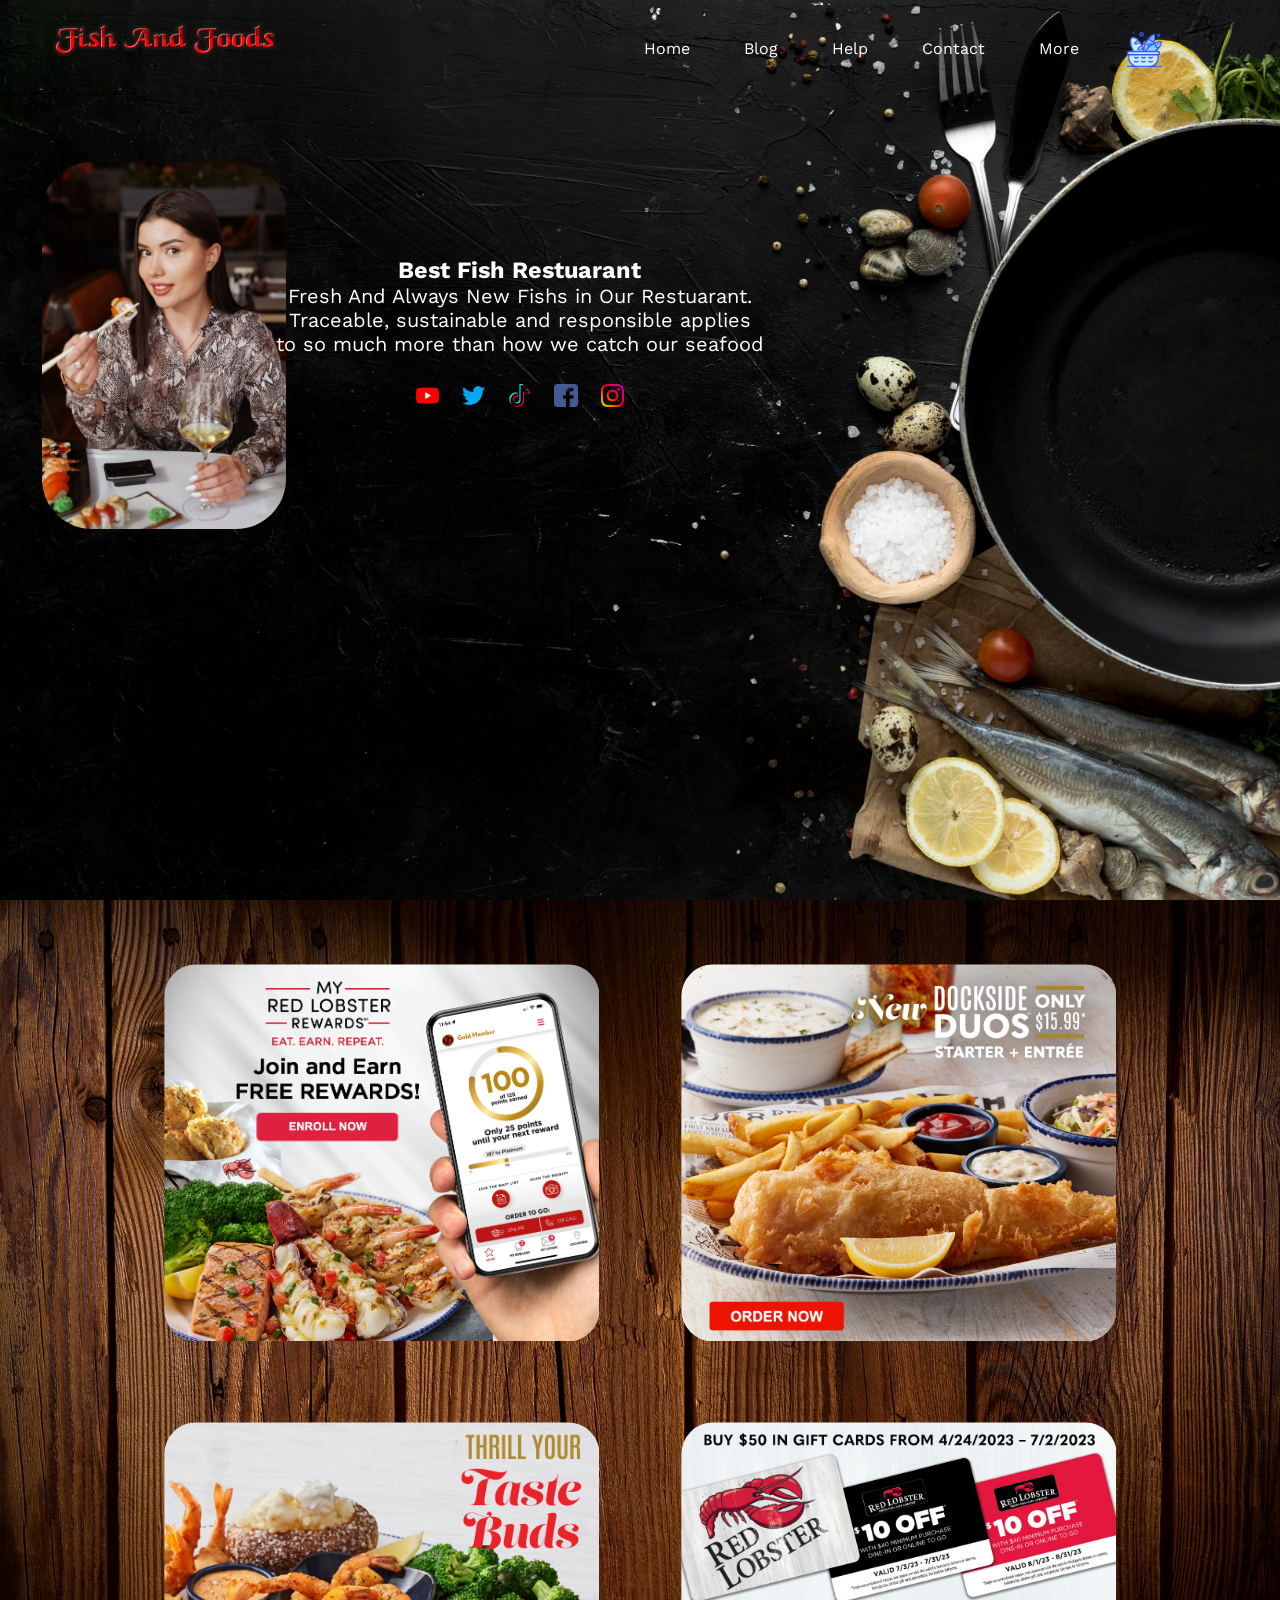
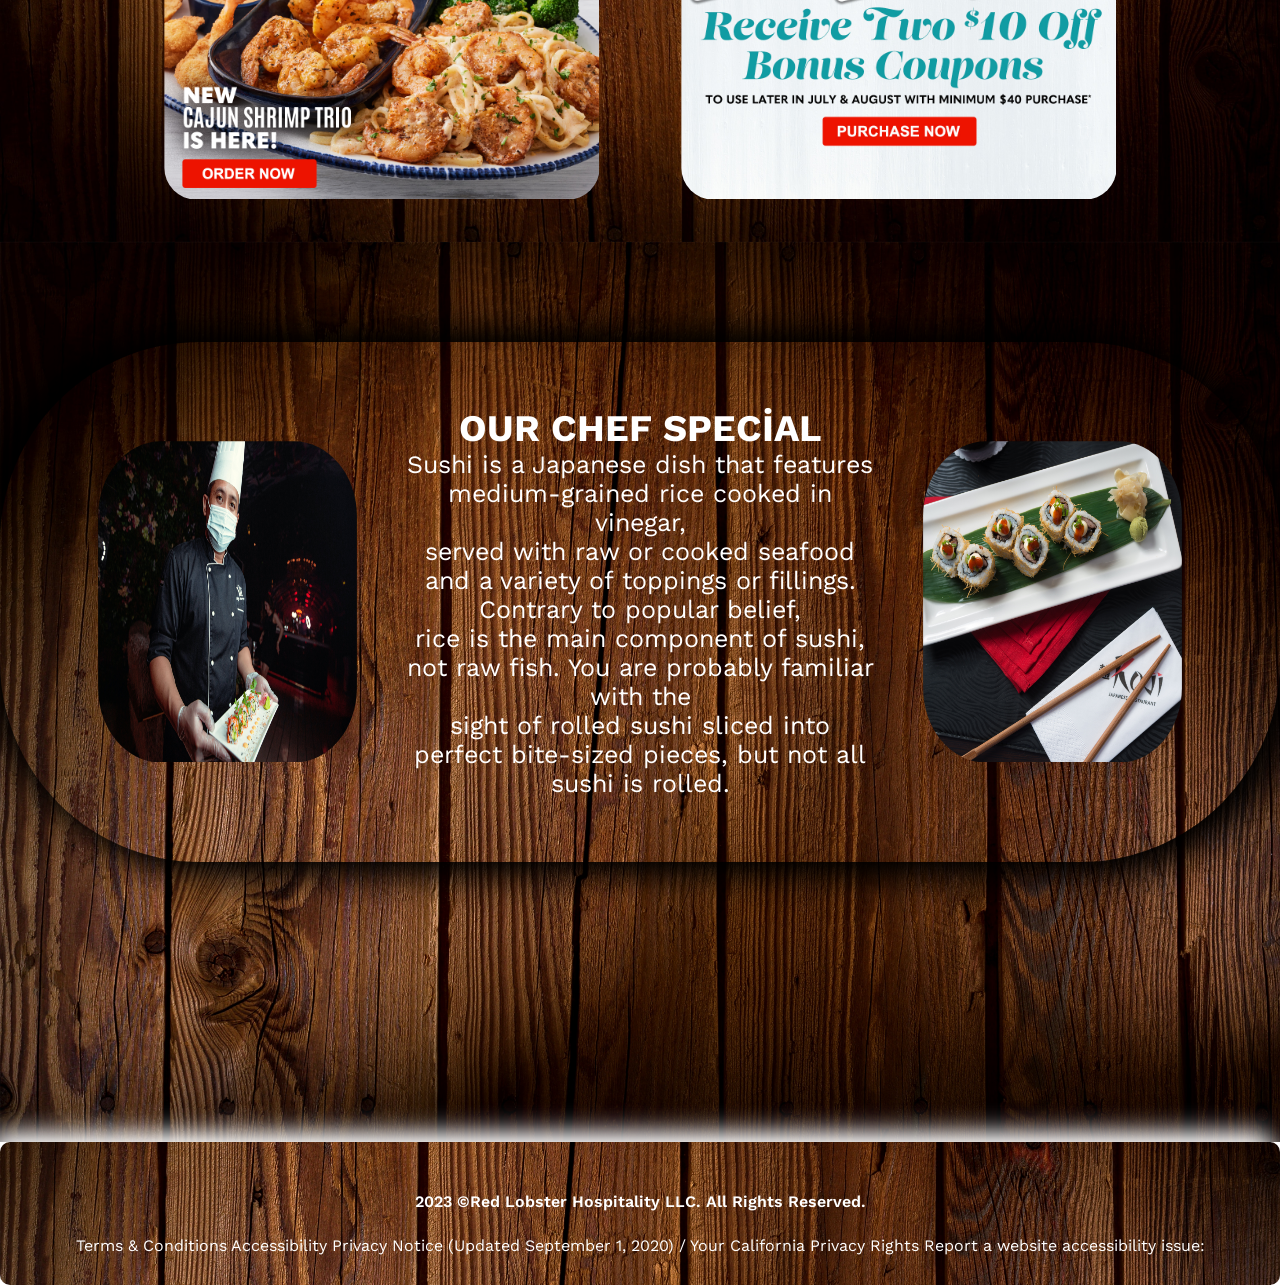
==== index.html @ d15014e6 "file" ====
<!DOCTYPE html>
<html lang="en">
<head>
    <meta charset="UTF-8">
    <meta http-equiv="X-UA-Compatible" content="IE=edge">
    <meta name="viewport" content="width=device-width, initial-scale=1.0">
    <link rel="preconnect" href="https://fonts.googleapis.com">
<link rel="preconnect" href="https://fonts.gstatic.com" crossorigin>
<link href="https://fonts.googleapis.com/css2?family=Bruno+Ace+SC&family=Roboto:ital,wght@1,100&family=Work+Sans:ital,wght@1,500&display=swap" rel="stylesheet">
    <link rel="stylesheet" href="style.css">
    <title>Html+Css Responsive Plus</title>
</head>
<body>
     
    <!--HEADER-->
    <div class="header">
        <!--NAVBAR-->
        <div class="navbar">
            <div class="logo"><img src="/images/coollogo_com-31795133.png" alt="" class="logo"></div>
            <div class="navbartext">
                <ul>
                <li><a href="#">Home</a></li>
                <li><a href="#">Blog</a></li>
                <li><a href="#">Help</a></li>
                <li> <a href="#">Contact</a></li>
                <li> <a href="#">More</a></li>
                <a href="#"><img src="/images/food.png" alt="" class="fish-logo"></a>
            </ul>
            
            </div>
        </div>
       <!--NAVBAR-->
  
       <!--HERO SECTİON-->
          <div class="hero">
            <div class="hero-img"><img src="/images/pexels-nadin-sh-16167173.jpg" alt="" class="hero-img"></div>
            <div class="hero-text">
                <h3>Best Fish Restuarant</h3>
                <p>Fresh And Always New Fishs in Our Restuarant. <br>
                    Traceable, sustainable and responsible applies <br> to
                    so much more than how we catch our seafood
                </p>
                <div class="social">
                    <img src="/images/youtube.png" alt="">
                    <img src="/images/twitter.png" alt="">
                    <img src="/images/tik-tok.png" alt="">
                    <img src="/images/facebook.png" alt="">
                    <img src="/images/instagram.png" alt="">
                </div>
    
            </div>
          </div>
      <!--HERO SECTİON ENDİNG-->
    </div>
     <!--HEADER ENDİNG-->

     <!--MENU SECTİON-->
     <div class="menu">
        <div class="menu-container">
            <div class="menu-images">
                <img src="/images/fish/dailydeal-hp-module-1108x532-us-btn_update80b5b7c52fd36f18be94ff7600d9e22d.png" alt="" class="menu-img">
                <img src="/images/fish/desktop-1108x960-v3.png" alt="" class="menu-img">
                <img src="/images/fish/desktop-1108x960.png" alt="" class="menu-img">
                <img src="/images/fish/rl-momdadgrad-2023-hp-mod-d.jpg" alt="" class="menu-img">
            </div>
        </div>
     </div>
      <!--MENU SECTİON ENDS-->

      <!--CHEF SPECİAL-->
       <div class="chef-special">
        
        <div class="chef-special-container">
           <img src="/special/pexels-denys-gromov-5113074.jpg" alt=""  class="chef-special-img" >
                <div class="chef-special-text">
                <h2>OUR CHEF SPECİAL </h2>
                <p>Sushi is a Japanese dish that features medium-grained rice cooked in vinegar,<br> served with raw or cooked 
                    seafood and a variety of toppings or fillings. Contrary to popular belief, <br> rice is the main component of sushi,
                     not raw fish. You are probably familiar with the <br> sight of
                     rolled sushi sliced into perfect bite-sized pieces, but not all sushi is rolled.</p>

                     
                    

            </div>
            <img src="/special/pexels-jay-abrantes-343870.jpg" alt="" class="chef-img" >
                
                
            
            
          

            </div>
            <div class="stars"></div>
        </div>

       


       </div>

      <!--CHEF SPECİAL ENDS-->

<!---FOOTER STARTS-->

     <div class="footer" >
        <h4>2023 ©Red Lobster Hospitality LLC. All Rights Reserved.</h4>
        <p>Terms & Conditions  Accessibility
            Privacy Notice (Updated September 1, 2020) / Your California Privacy Rights
            
            Report a website accessibility issue:</p>
     </div>
          











<!---FOOTER ENDS-->











</body>
</html>
---- style.css ----
* {
  padding: 0;
  margin: 0;
  box-sizing: border-box;
  font-family: "Bruno Ace SC", cursive;
  font-family: "Roboto", sans-serif;
  font-family: "Work Sans", sans-serif;
}

.header {
  width: 100%;
  height: 100vh;
  position: relative;
  justify-content: center;
  background-position: center;
  background-size: cover;
  background-image: url(/images/top-view-pan-with-fish-copy-space.jpg);
}
.logo {
  width: 44%;
  top: 10px;
  padding-top: 1%;
}

.navbar {
  justify-content: space-between;
  display: flex;
  align-items: center;
  padding: 0% 4%;
}

.navbartext {
  flex: 1;
  text-align: right;
  padding-right: 4%;
}

.navbartext ul li {
  list-style: none;
  display: inline-block;
  position: relative;
  padding: 0% 4%;
}

.navbartext ul li a {
  text-decoration: none;
  color: white;
}

.fish-logo {
  width: 12%;
  top: 20px;
  list-style: none;
  display: inline-block;
  position: relative;
  padding: 0% 2%;
}

/*HERO SECTİON*/

.hero {
  width: 90%;
  justify-content: center;
  text-align: center;
  display: flex;
  align-items: center;
  position: absolute;
  font-size: 20px;
  padding: 100px 20px;
}

.hero-img {
  width: 85%;
  border-radius: 50px;
}

.hero-text {
  color: white;
  text-decoration: none;
  text-align: center;
  position: relative;
  right: 200px;
}

.social img {
  width: 5%;
  padding: 8px;
}
.social {
  padding: 20px;
}
/*HERO SECTİON*/

/*MENU SECTİON*/

.menu {
  width: 100%;
  background-image: url(/special/g.jpg);
  margin: auto;
  text-align: center;
  justify-content: space-between;

  background-position: center;
  background-size: cover;
}

.menu-container {
  padding-top: 2%;
  flex-basis: 32%;
  border-radius: 50px;

  position: relative;
  overflow: hidden;
}

.menu-images img {
  width: 40%;
  padding: 3%;
  border-radius: 70px;
}

/*MENU SECTİON*/

/*CHEF SPECİAL*/

.chef-special {
  width: 100%;
  height: 100vb;
  background-image: url(/special/12.jpg);
  padding-top: 100px;

  background-size: cover;
}

.chef-special-container {
  border-radius: 200px;
  box-shadow: 17px 17px 34px, -17px -17px 34px;
  display: flex;
  padding: 5% 4%;
}

.chef-special-container img {
  width: 30%;
  padding: 3% 4%;
  border-radius: 110px;
}

.chef-special-img {
}

.chef-img {
}
.chef-special-text {
  color: white;

  text-align: center;
  text-decoration: none;
  display: flex;
  display: block;
  font-size: 25px;
}

/*CHEF SPECİAL*/

/*FOOTER*/

.footer {
  width: 100%;
  text-align: center;
  padding: 30px 0;
  background: url(/special/12.jpg);

  background-position: center;
  background-size: cover;
  color: white;
  box-shadow: 10px 10px 24px, -10px -10px 24px;
  border-radius: 10px;
}

.footer h4 {
  margin-bottom: 25px;
  margin-top: 20px;
  font-weight: 600;
}
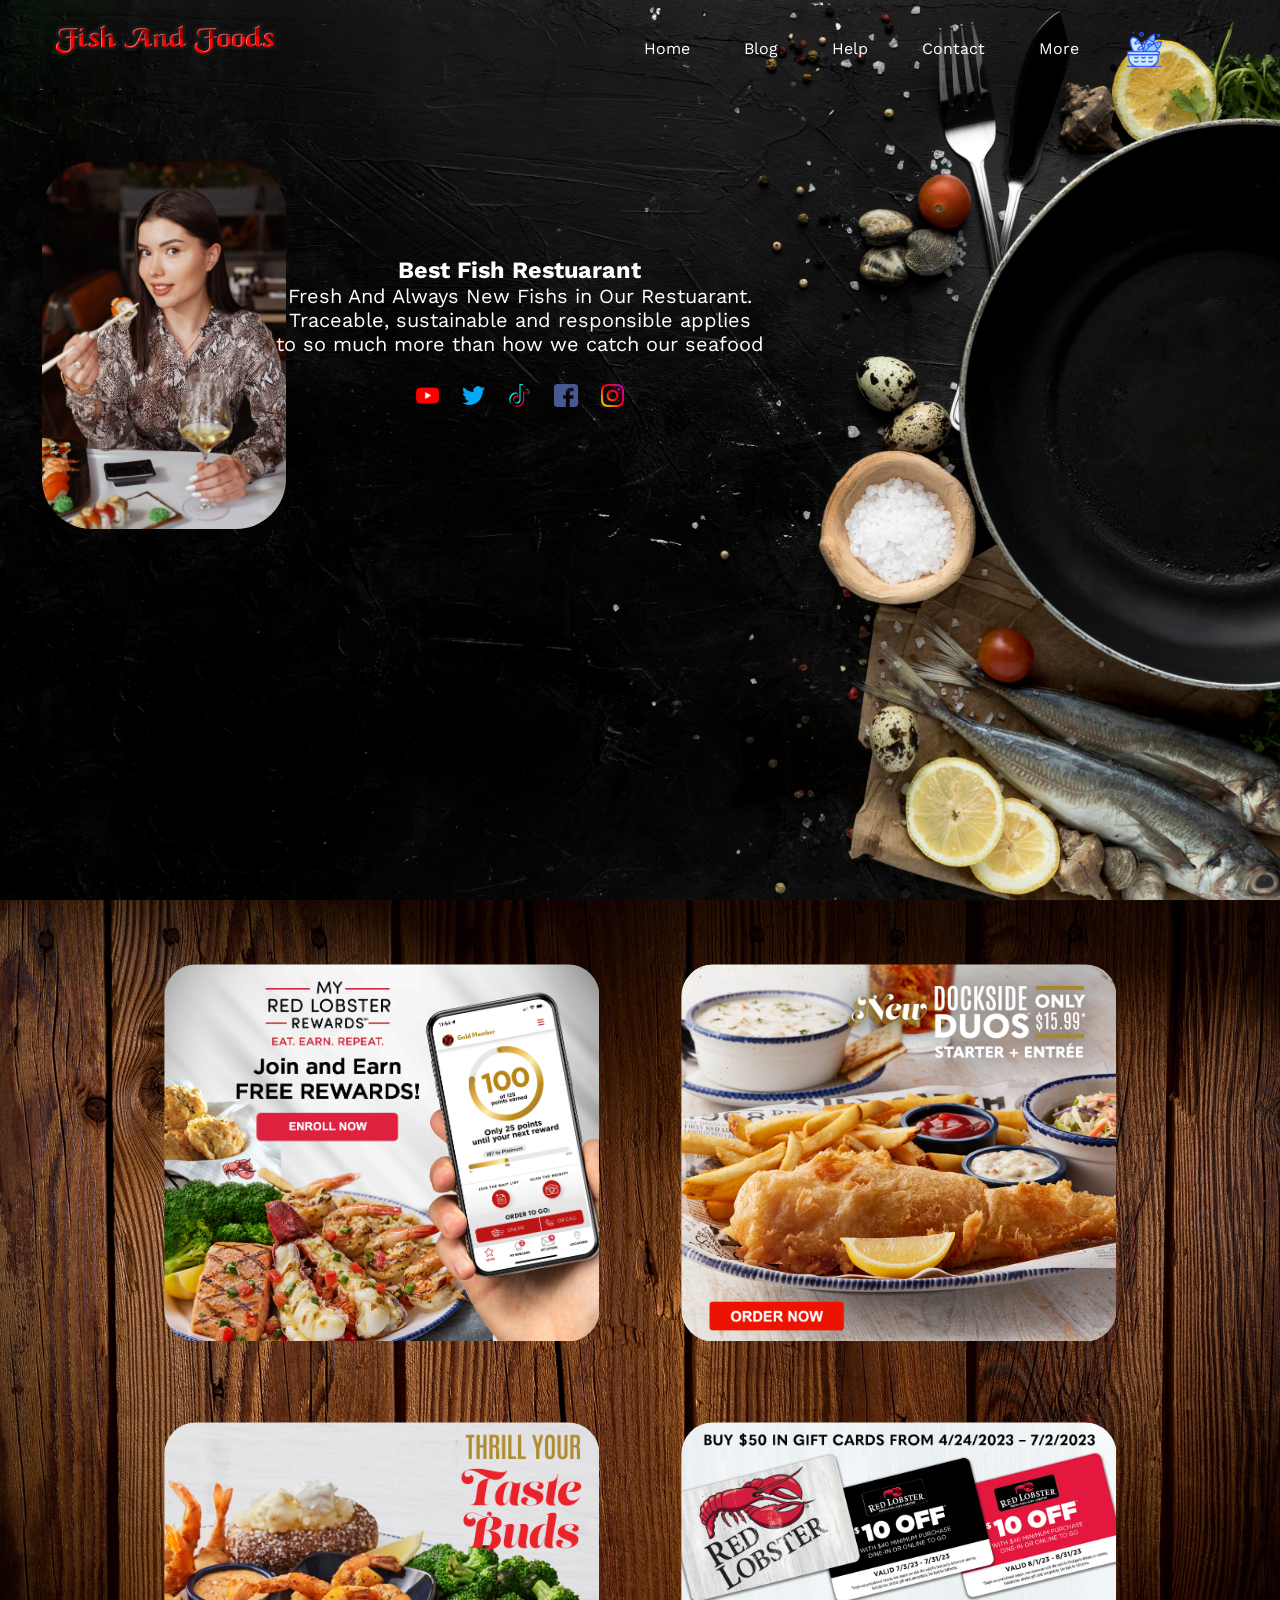
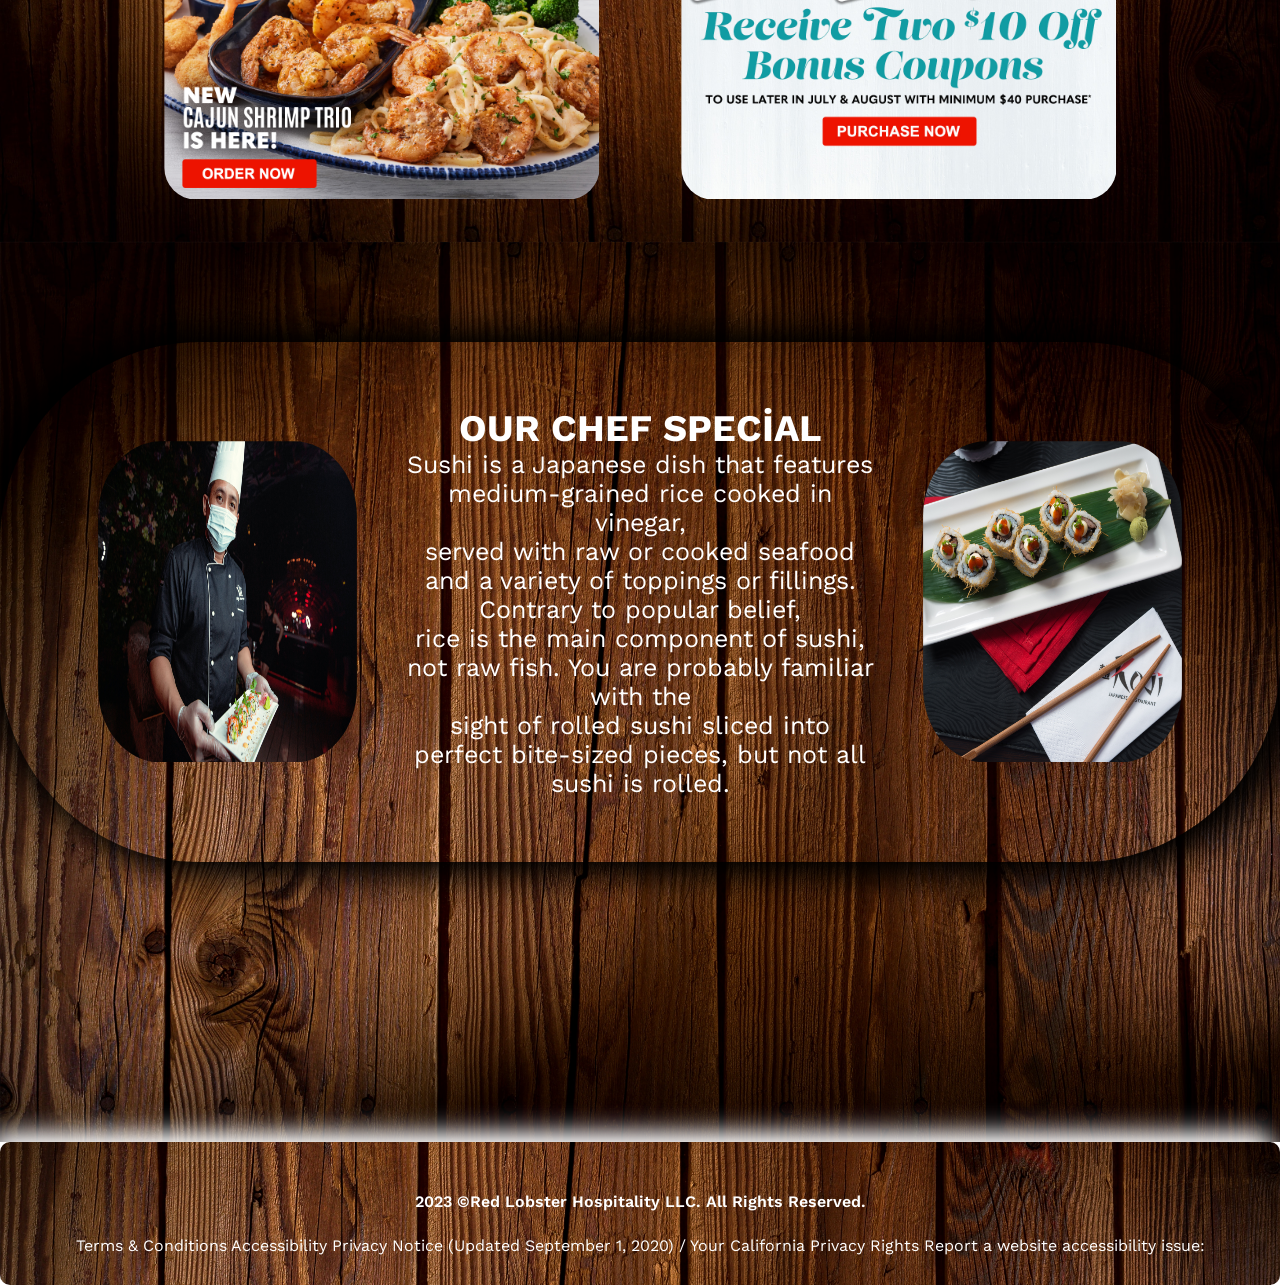
==== commit da381bdb: "third" ====
--- a/index.html
+++ b/index.html
@@ -71,7 +71,7 @@
        <div class="chef-special">
         
         <div class="chef-special-container">
-           <img src="/special/pexels-denys-gromov-5113074.jpg" alt=""  class="chef-special-img" >
+           <img src="/images/pexels-denys-gromov-5113074.jpg" alt=""  class="chef-special-img" >
                 <div class="chef-special-text">
                 <h2>OUR CHEF SPECİAL </h2>
                 <p>Sushi is a Japanese dish that features medium-grained rice cooked in vinegar,<br> served with raw or cooked 
@@ -83,7 +83,7 @@
                     
 
             </div>
-            <img src="/special/pexels-jay-abrantes-343870.jpg" alt="" class="chef-img" >
+            <img src="/images/pexels-jay-abrantes-343870.jpg" alt="" class="chef-img" >
                 
                 
             
--- a/style.css
+++ b/style.css
@@ -95,7 +95,7 @@
 
 .menu {
   width: 100%;
-  background-image: url(/special/g.jpg);
+  background-image: url(/images/g.jpg);
   margin: auto;
   text-align: center;
   justify-content: space-between;
@@ -126,7 +126,7 @@
 .chef-special {
   width: 100%;
   height: 100vb;
-  background-image: url(/special/12.jpg);
+  background-image: url(/images/12.jpg);
   padding-top: 100px;
 
   background-size: cover;
@@ -168,7 +168,7 @@
   width: 100%;
   text-align: center;
   padding: 30px 0;
-  background: url(/special/12.jpg);
+  background: url(/images/12.jpg);
 
   background-position: center;
   background-size: cover;
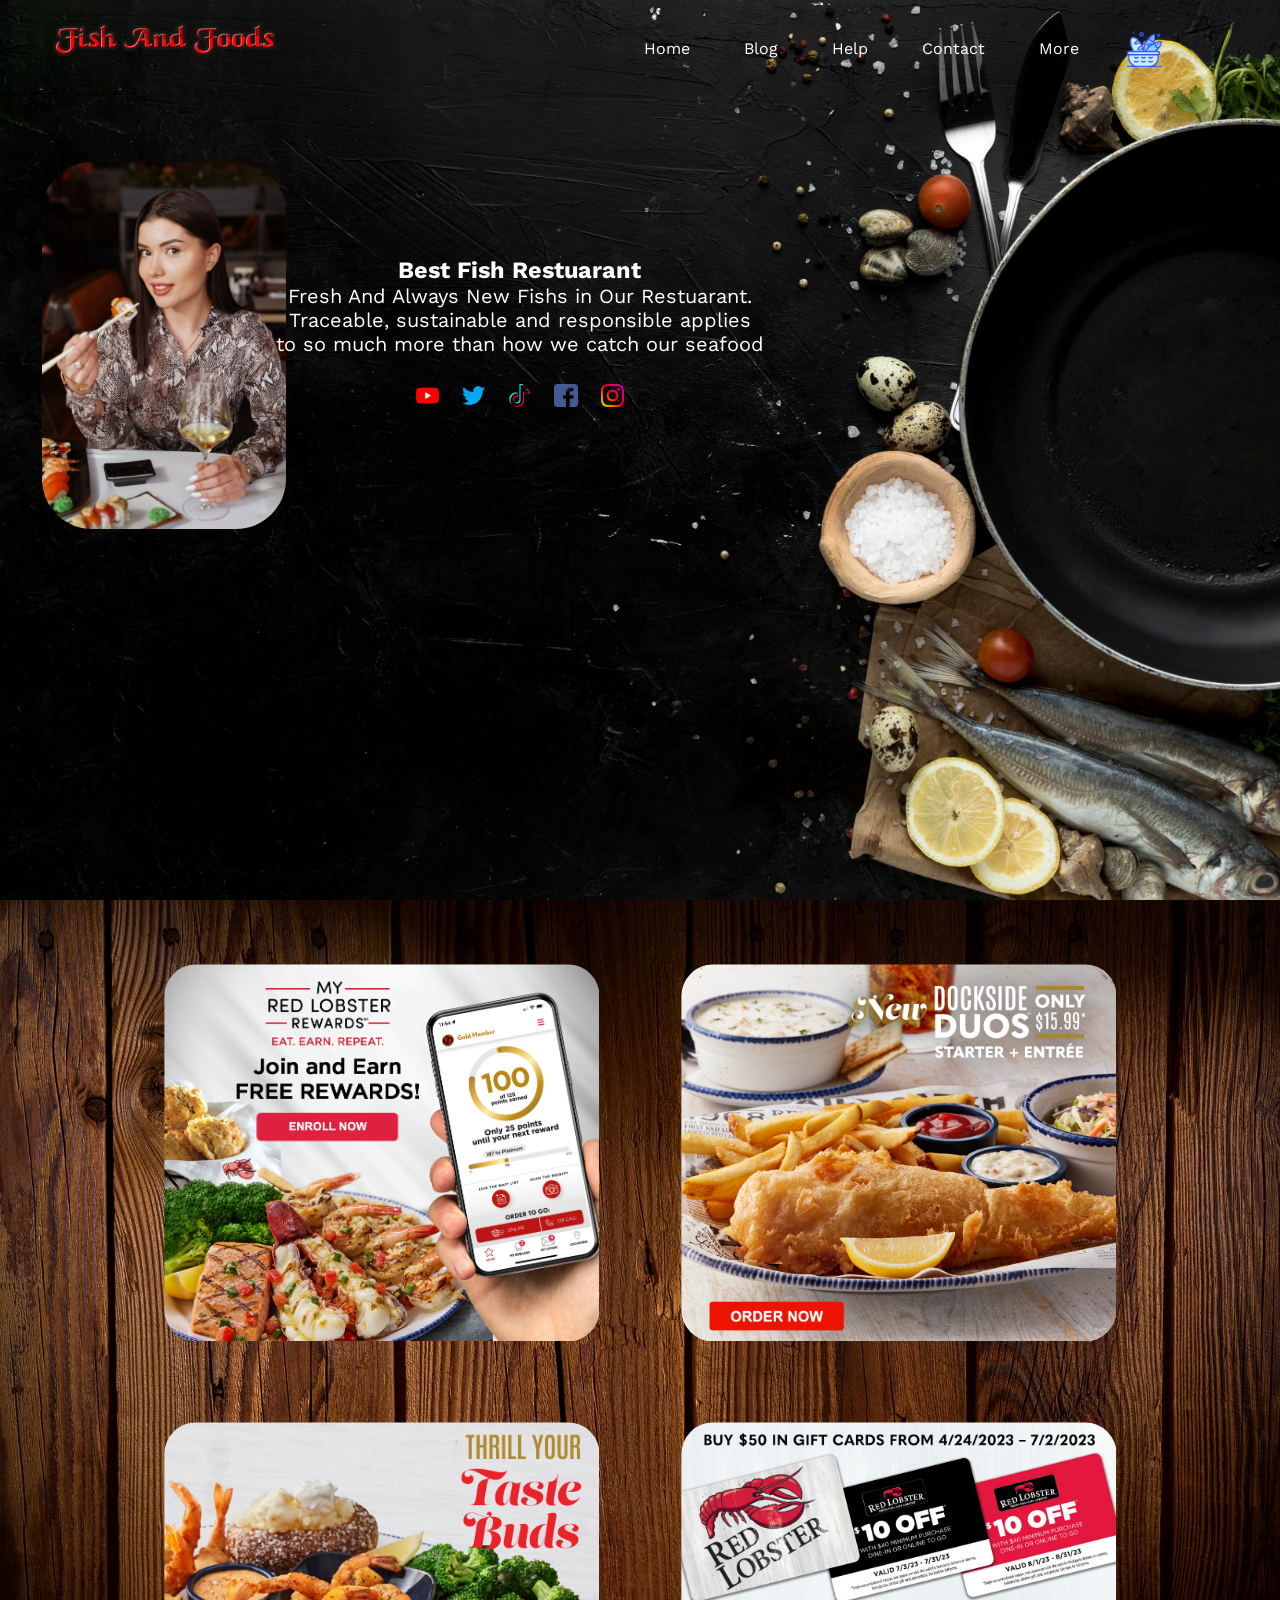
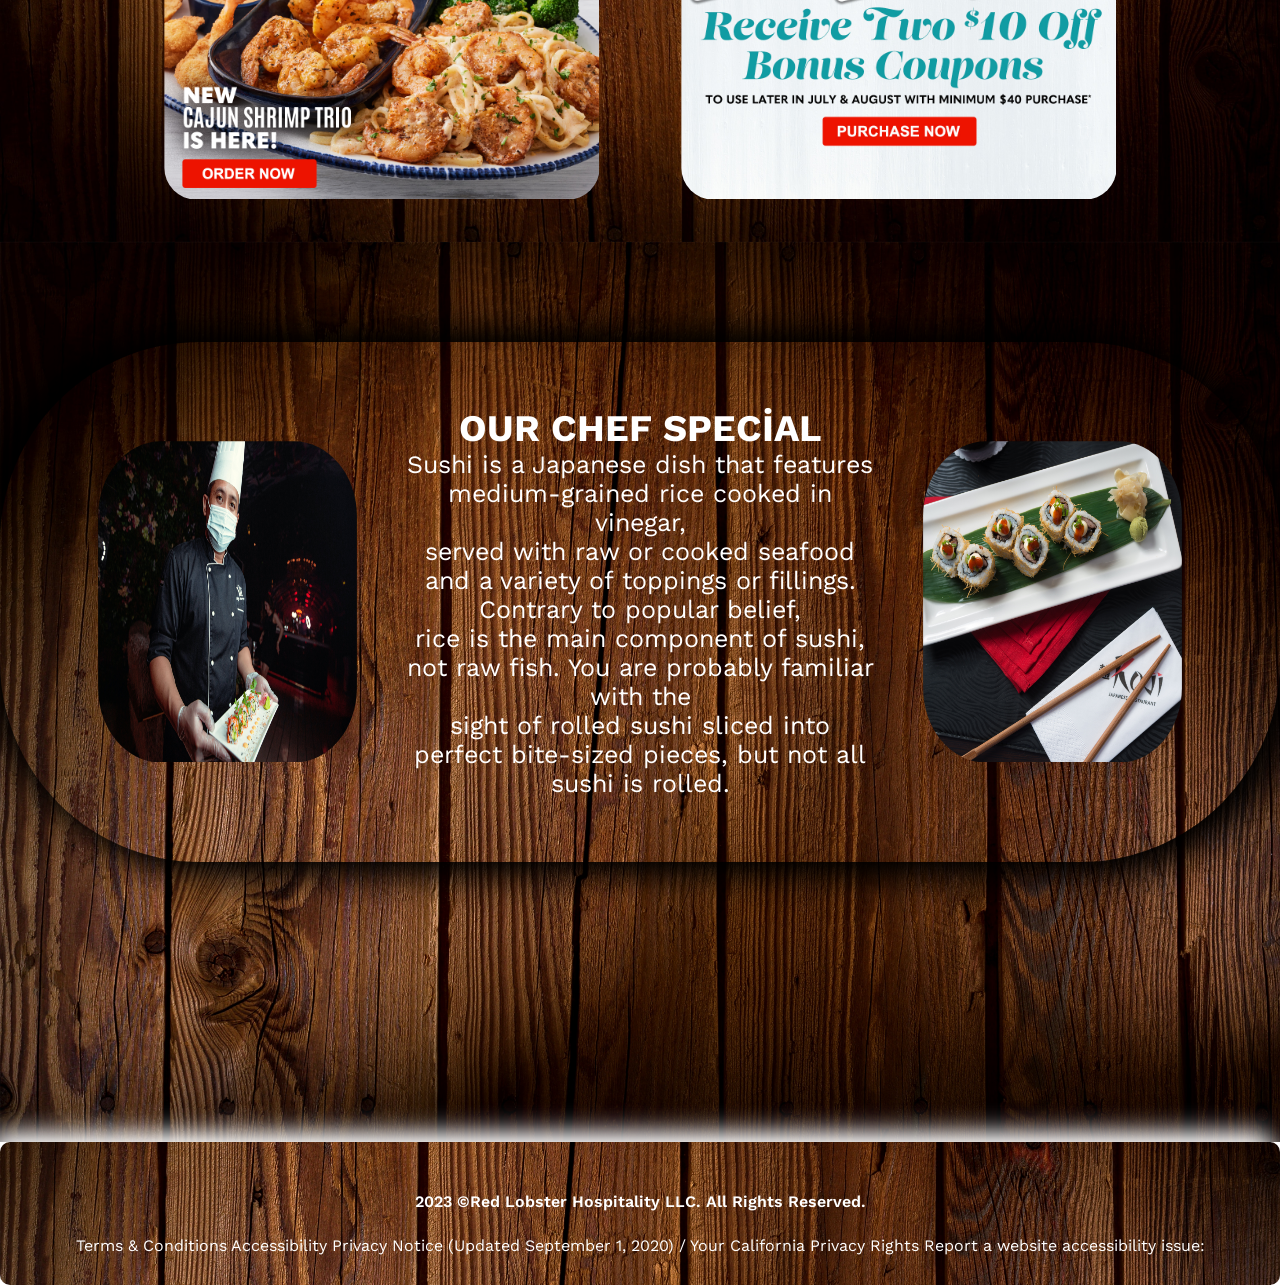
==== commit 26615870: "four" ====
--- a/index.html
+++ b/index.html
@@ -16,7 +16,7 @@
     <div class="header">
         <!--NAVBAR-->
         <div class="navbar">
-            <div class="logo"><img src="/images/coollogo_com-31795133.png" alt="" class="logo"></div>
+            <div class="logo"><img src="images/coollogo_com-31795133.png" alt="" class="logo"></div>
             <div class="navbartext">
                 <ul>
                 <li><a href="#">Home</a></li>
@@ -24,7 +24,7 @@
                 <li><a href="#">Help</a></li>
                 <li> <a href="#">Contact</a></li>
                 <li> <a href="#">More</a></li>
-                <a href="#"><img src="/images/food.png" alt="" class="fish-logo"></a>
+                <a href="#"><img src="images/food.png" alt="" class="fish-logo"></a>
             </ul>
             
             </div>
@@ -33,7 +33,7 @@
   
        <!--HERO SECTİON-->
           <div class="hero">
-            <div class="hero-img"><img src="/images/pexels-nadin-sh-16167173.jpg" alt="" class="hero-img"></div>
+            <div class="hero-img"><img src="images/pexels-nadin-sh-16167173.jpg" alt="" class="hero-img"></div>
             <div class="hero-text">
                 <h3>Best Fish Restuarant</h3>
                 <p>Fresh And Always New Fishs in Our Restuarant. <br>
@@ -41,11 +41,11 @@
                     so much more than how we catch our seafood
                 </p>
                 <div class="social">
-                    <img src="/images/youtube.png" alt="">
-                    <img src="/images/twitter.png" alt="">
-                    <img src="/images/tik-tok.png" alt="">
-                    <img src="/images/facebook.png" alt="">
-                    <img src="/images/instagram.png" alt="">
+                    <img src="images/youtube.png" alt="">
+                    <img src="images/twitter.png" alt="">
+                    <img src="images/tik-tok.png" alt="">
+                    <img src="images/facebook.png" alt="">
+                    <img src="images/instagram.png" alt="">
                 </div>
     
             </div>
@@ -58,10 +58,10 @@
      <div class="menu">
         <div class="menu-container">
             <div class="menu-images">
-                <img src="/images/fish/dailydeal-hp-module-1108x532-us-btn_update80b5b7c52fd36f18be94ff7600d9e22d.png" alt="" class="menu-img">
-                <img src="/images/fish/desktop-1108x960-v3.png" alt="" class="menu-img">
-                <img src="/images/fish/desktop-1108x960.png" alt="" class="menu-img">
-                <img src="/images/fish/rl-momdadgrad-2023-hp-mod-d.jpg" alt="" class="menu-img">
+                <img src="images/fish/dailydeal-hp-module-1108x532-us-btn_update80b5b7c52fd36f18be94ff7600d9e22d.png" alt="" class="menu-img">
+                <img src="images/fish/desktop-1108x960-v3.png" alt="" class="menu-img">
+                <img src="images/fish/desktop-1108x960.png" alt="" class="menu-img">
+                <img src="images/fish/rl-momdadgrad-2023-hp-mod-d.jpg" alt="" class="menu-img">
             </div>
         </div>
      </div>
@@ -71,7 +71,7 @@
        <div class="chef-special">
         
         <div class="chef-special-container">
-           <img src="/images/pexels-denys-gromov-5113074.jpg" alt=""  class="chef-special-img" >
+           <img src="images/pexels-denys-gromov-5113074.jpg" alt=""  class="chef-special-img" >
                 <div class="chef-special-text">
                 <h2>OUR CHEF SPECİAL </h2>
                 <p>Sushi is a Japanese dish that features medium-grained rice cooked in vinegar,<br> served with raw or cooked 
@@ -83,7 +83,7 @@
                     
 
             </div>
-            <img src="/images/pexels-jay-abrantes-343870.jpg" alt="" class="chef-img" >
+            <img src="images/pexels-jay-abrantes-343870.jpg" alt="" class="chef-img" >
                 
                 
             
--- a/style.css
+++ b/style.css
@@ -14,7 +14,7 @@
   justify-content: center;
   background-position: center;
   background-size: cover;
-  background-image: url(/images/top-view-pan-with-fish-copy-space.jpg);
+  background-image: url("images/top-view-pan-with-fish-copy-space.jpg");
 }
 .logo {
   width: 44%;
@@ -95,7 +95,7 @@
 
 .menu {
   width: 100%;
-  background-image: url(/images/g.jpg);
+  background-image: url("images/g.jpg");
   margin: auto;
   text-align: center;
   justify-content: space-between;
@@ -126,7 +126,7 @@
 .chef-special {
   width: 100%;
   height: 100vb;
-  background-image: url(/images/12.jpg);
+  background-image: url("images/12.jpg");
   padding-top: 100px;
 
   background-size: cover;
@@ -168,7 +168,7 @@
   width: 100%;
   text-align: center;
   padding: 30px 0;
-  background: url(/images/12.jpg);
+  background: url("images/12.jpg");
 
   background-position: center;
   background-size: cover;
